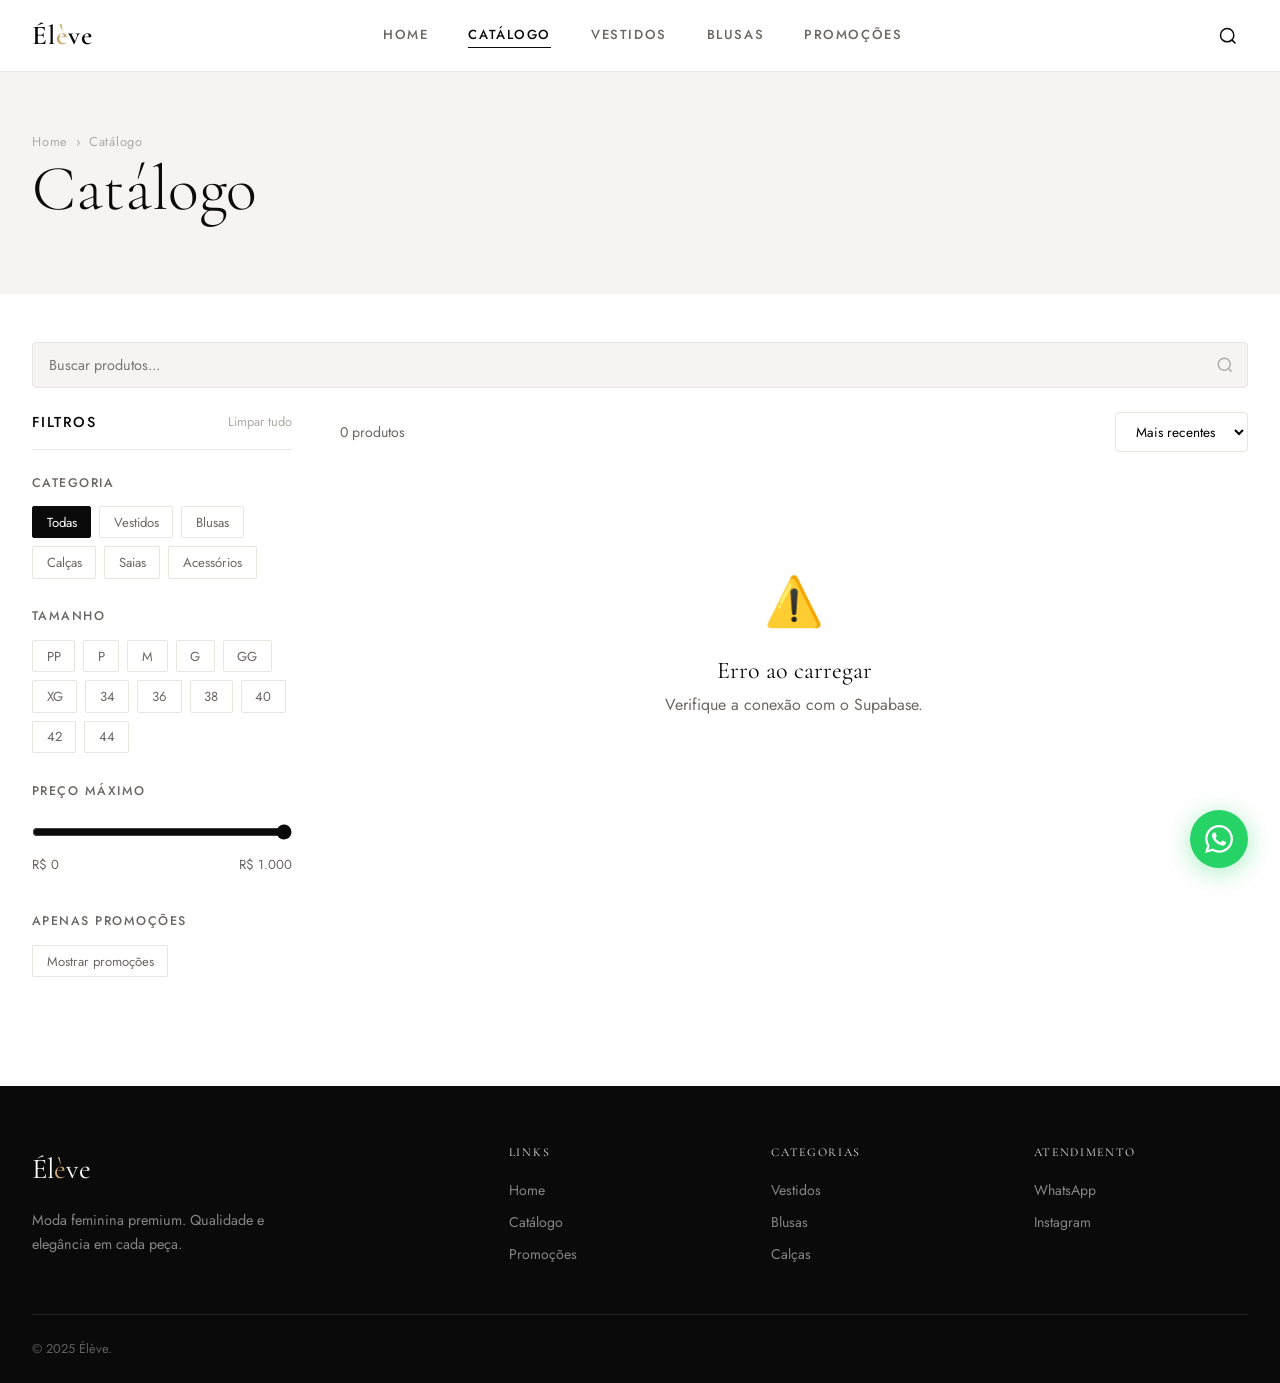
==== catalog.html @ a252c56b "colocando na web" ====
<!DOCTYPE html>
<html lang="pt-BR">
<head>
  <meta charset="UTF-8">
  <meta name="viewport" content="width=device-width, initial-scale=1.0">
  <title>Catálogo — Élève</title>
  <meta name="description" content="Navegue pelo catálogo completo da Élève. Filtros por tamanho, categoria e preço.">
  <link rel="stylesheet" href="styles.css">
  <style>
    .filter-mobile-btn {
      display: none; align-items: center; gap: .5rem;
      padding: .65rem 1.2rem; border: 1.5px solid var(--gray-200);
      border-radius: var(--radius); font-size: .82rem; font-weight: 500;
      cursor: pointer; transition: var(--transition);
    }
    .filter-mobile-btn:hover { border-color: var(--black); }
    @media(max-width:900px){ .filter-mobile-btn { display: flex; } }
  </style>
</head>
<body>

<header class="site-header">
  <div class="container nav-inner">
    <a href="index.html" class="nav-logo">Él<span>è</span>ve</a>
    <nav class="nav-links">
      <a href="index.html">Home</a>
      <a href="catalog.html" class="active">Catálogo</a>
      <a href="catalog.html?category=Vestidos">Vestidos</a>
      <a href="catalog.html?category=Blusas">Blusas</a>
      <a href="catalog.html?promo=1">Promoções</a>
    </nav>
    <div class="nav-actions">
      <div class="nav-search-wrap">
        <input class="nav-search-input" type="text" placeholder="Buscar..." aria-label="Buscar">
        <button class="nav-btn nav-search-btn" aria-label="Pesquisar">
          <svg viewBox="0 0 24 24" fill="none" stroke="currentColor" stroke-width="1.8"><circle cx="11" cy="11" r="8"/><path d="m21 21-4.35-4.35"/></svg>
        </button>
      </div>
      <button class="hamburger" aria-label="Menu"><span></span><span></span><span></span></button>
    </div>
  </div>
  <nav class="mobile-nav">
    <a href="index.html">Home</a>
    <a href="catalog.html">Catálogo</a>
    <a href="catalog.html?promo=1">Promoções</a>
  </nav>
</header>

<!-- CATALOG HERO -->
<div class="catalog-hero">
  <div class="container">
    <div class="catalog-hero-breadcrumb">
      <a href="index.html">Home</a>
      <span>›</span>
      <span id="breadcrumb-current">Catálogo</span>
    </div>
    <h1 class="catalog-hero-title" id="catalog-title">Catálogo</h1>
  </div>
</div>

<!-- MAIN -->
<section class="section" style="padding-top: 3rem;">
  <div class="container">

    <!-- Toolbar mobile -->
    <div style="display:flex; gap:1rem; margin-bottom:1.5rem; align-items:center; flex-wrap:wrap;">
      <div class="search-input-wrap" style="flex:1; min-width:200px; margin-bottom:0;">
        <input type="text" id="search-input" placeholder="Buscar produtos..." autocomplete="off">
        <svg viewBox="0 0 24 24" fill="none" stroke="currentColor" stroke-width="1.8"><circle cx="11" cy="11" r="8"/><path d="m21 21-4.35-4.35"/></svg>
      </div>
      <button class="filter-mobile-btn" id="filter-toggle-btn">
        <svg width="16" height="16" viewBox="0 0 24 24" fill="none" stroke="currentColor" stroke-width="2"><line x1="21" y1="4" x2="14" y2="4"/><line x1="10" y1="4" x2="3" y2="4"/><line x1="21" y1="12" x2="12" y2="12"/><line x1="8" y1="12" x2="3" y2="12"/><line x1="21" y1="20" x2="16" y2="20"/><line x1="12" y1="20" x2="3" y2="20"/><line x1="14" y1="2" x2="14" y2="6"/><line x1="8" y1="10" x2="8" y2="14"/><line x1="16" y1="18" x2="16" y2="22"/></svg>
        Filtros
      </button>
    </div>

    <div class="catalog-layout">

      <!-- FILTERS SIDEBAR -->
      <aside class="filters-sidebar" id="filters-sidebar">
        <div class="filters-header">
          <h3>Filtros</h3>
          <span class="filters-clear" id="clear-filters">Limpar tudo</span>
        </div>

        <!-- Category -->
        <div class="filter-group">
          <div class="filter-group-title">Categoria</div>
          <div class="filter-options" id="category-filters">
            <button class="filter-chip active" data-category="">Todas</button>
            <button class="filter-chip" data-category="Vestidos">Vestidos</button>
            <button class="filter-chip" data-category="Blusas">Blusas</button>
            <button class="filter-chip" data-category="Calças">Calças</button>
            <button class="filter-chip" data-category="Saias">Saias</button>
            <button class="filter-chip" data-category="Acessórios">Acessórios</button>
          </div>
        </div>

        <!-- Sizes -->
        <div class="filter-group">
          <div class="filter-group-title">Tamanho</div>
          <div class="filter-options" id="size-filters">
            <button class="filter-chip" data-size="PP">PP</button>
            <button class="filter-chip" data-size="P">P</button>
            <button class="filter-chip" data-size="M">M</button>
            <button class="filter-chip" data-size="G">G</button>
            <button class="filter-chip" data-size="GG">GG</button>
            <button class="filter-chip" data-size="XG">XG</button>
            <button class="filter-chip" data-size="34">34</button>
            <button class="filter-chip" data-size="36">36</button>
            <button class="filter-chip" data-size="38">38</button>
            <button class="filter-chip" data-size="40">40</button>
            <button class="filter-chip" data-size="42">42</button>
            <button class="filter-chip" data-size="44">44</button>
          </div>
        </div>

        <!-- Price -->
        <div class="filter-group">
          <div class="filter-group-title">Preço máximo</div>
          <div class="price-range">
            <input type="range" id="price-range" min="0" max="1000" value="1000" step="50">
            <div class="price-range-labels">
              <span>R$ 0</span>
              <span id="price-range-val">R$ 1.000</span>
            </div>
          </div>
        </div>

        <!-- Promo toggle -->
        <div class="filter-group">
          <div class="filter-group-title">Apenas promoções</div>
          <div class="filter-options">
            <button class="filter-chip" id="promo-filter" data-promo="0">Mostrar promoções</button>
          </div>
        </div>
      </aside>

      <!-- PRODUCTS -->
      <div>
        <div class="catalog-toolbar">
          <span class="catalog-count" id="catalog-count">Carregando...</span>
          <div class="catalog-sort">
            <select id="sort-select" aria-label="Ordenar por">
              <option value="newest">Mais recentes</option>
              <option value="price_asc">Menor preço</option>
              <option value="price_desc">Maior preço</option>
              <option value="name">A–Z</option>
            </select>
          </div>
        </div>

        <div class="products-grid" id="products-grid">
          <!-- Skeletons -->
          <div class="skeleton-card"><div class="skeleton skeleton-img"></div><div class="skeleton skeleton-text w-80"></div><div class="skeleton skeleton-text w-40"></div></div>
          <div class="skeleton-card"><div class="skeleton skeleton-img"></div><div class="skeleton skeleton-text w-80"></div><div class="skeleton skeleton-text w-40"></div></div>
          <div class="skeleton-card"><div class="skeleton skeleton-img"></div><div class="skeleton skeleton-text w-80"></div><div class="skeleton skeleton-text w-40"></div></div>
          <div class="skeleton-card"><div class="skeleton skeleton-img"></div><div class="skeleton skeleton-text w-80"></div><div class="skeleton skeleton-text w-40"></div></div>
          <div class="skeleton-card"><div class="skeleton skeleton-img"></div><div class="skeleton skeleton-text w-80"></div><div class="skeleton skeleton-text w-40"></div></div>
          <div class="skeleton-card"><div class="skeleton skeleton-img"></div><div class="skeleton skeleton-text w-80"></div><div class="skeleton skeleton-text w-40"></div></div>
          <div class="skeleton-card"><div class="skeleton skeleton-img"></div><div class="skeleton skeleton-text w-80"></div><div class="skeleton skeleton-text w-40"></div></div>
          <div class="skeleton-card"><div class="skeleton skeleton-img"></div><div class="skeleton skeleton-text w-80"></div><div class="skeleton skeleton-text w-40"></div></div>
        </div>

        <div class="pagination" id="pagination"></div>
      </div>

    </div>
  </div>
</section>

<!-- FOOTER -->
<footer class="site-footer">
  <div class="container">
    <div class="footer-grid">
      <div class="footer-brand">
        <div class="footer-logo">Él<span>è</span>ve</div>
        <p class="footer-desc">Moda feminina premium. Qualidade e elegância em cada peça.</p>
      </div>
      <div><h4 class="footer-col-title">Links</h4>
        <div class="footer-links">
          <a href="index.html">Home</a>
          <a href="catalog.html">Catálogo</a>
          <a href="catalog.html?promo=1">Promoções</a>
        </div>
      </div>
      <div><h4 class="footer-col-title">Categorias</h4>
        <div class="footer-links">
          <a href="catalog.html?category=Vestidos">Vestidos</a>
          <a href="catalog.html?category=Blusas">Blusas</a>
          <a href="catalog.html?category=Calças">Calças</a>
        </div>
      </div>
      <div><h4 class="footer-col-title">Atendimento</h4>
        <div class="footer-links">
          <a href="#" id="footer-wa">WhatsApp</a>
          <a href="#">Instagram</a>
        </div>
      </div>
    </div>
    <div class="footer-bottom">
      <span>© 2025 Élève.</span>
    </div>
  </div>
</footer>

<a class="float-whatsapp" id="float-wa" href="#" target="_blank" aria-label="WhatsApp">
  <svg viewBox="0 0 24 24" fill="currentColor"><path d="M17.472 14.382c-.297-.149-1.758-.867-2.03-.967-.273-.099-.471-.148-.67.15-.197.297-.767.966-.94 1.164-.173.199-.347.223-.644.075-.297-.15-1.255-.463-2.39-1.475-.883-.788-1.48-1.761-1.653-2.059-.173-.297-.018-.458.13-.606.134-.133.298-.347.446-.52.149-.174.198-.298.298-.497.099-.198.05-.371-.025-.52-.075-.149-.669-1.612-.916-2.207-.242-.579-.487-.5-.669-.51-.173-.008-.371-.01-.57-.01-.198 0-.52.074-.792.372-.272.297-1.04 1.016-1.04 2.479 0 1.462 1.065 2.875 1.213 3.074.149.198 2.096 3.2 5.077 4.487.709.306 1.262.489 1.694.625.712.227 1.36.195 1.871.118.571-.085 1.758-.719 2.006-1.413.248-.694.248-1.289.173-1.413-.074-.124-.272-.198-.57-.347m-5.421 7.403h-.004a9.87 9.87 0 0 1-5.031-1.378l-.361-.214-3.741.982.998-3.648-.235-.374a9.86 9.86 0 0 1-1.51-5.26c.001-5.45 4.436-9.884 9.888-9.884 2.64 0 5.122 1.03 6.988 2.898a9.825 9.825 0 0 1 2.893 6.994c-.003 5.45-4.437 9.884-9.885 9.884m8.413-18.297A11.815 11.815 0 0 0 12.05 0C5.495 0 .16 5.335.157 11.892c0 2.096.547 4.142 1.588 5.945L.057 24l6.305-1.654a11.882 11.882 0 0 0 5.683 1.448h.005c6.554 0 11.89-5.335 11.893-11.893a11.821 11.821 0 0 0-3.48-8.413z"/></svg>
</a>

<script src="config.js"></script>
<script src="catalog.js"></script>
</body>
</html>
---- styles.css ----
/* =============================================
   LOJA DE ROUPAS — STYLES.CSS
   Design: Editorial Luxury Fashion
   ============================================= */

@import url('https://fonts.googleapis.com/css2?family=Cormorant+Garamond:ital,wght@0,300;0,400;0,500;0,600;1,300;1,400&family=Jost:wght@300;400;500;600&display=swap');

/* ─── RESET & BASE ─── */
*, *::before, *::after {
  margin: 0; padding: 0;
  box-sizing: border-box;
}

:root {
  --black:     #0A0A0A;
  --white:     #FFFFFF;
  --gray-100:  #F5F4F2;
  --gray-200:  #E8E6E1;
  --gray-400:  #AEAAA3;
  --gray-600:  #6B6762;
  --accent:    #C9A96E;
  --danger:    #C0392B;
  --success:   #27AE60;

  --font-display: 'Cormorant Garamond', Georgia, serif;
  --font-body:    'Jost', sans-serif;

  --radius:    4px;
  --shadow-sm: 0 2px 12px rgba(0,0,0,.06);
  --shadow-md: 0 8px 32px rgba(0,0,0,.10);
  --shadow-lg: 0 20px 60px rgba(0,0,0,.14);

  --nav-h:     72px;
  --transition: .28s cubic-bezier(.4,0,.2,1);
}

html { scroll-behavior: smooth; font-size: 16px; }

body {
  font-family: var(--font-body);
  background: var(--white);
  color: var(--black);
  line-height: 1.6;
  overflow-x: hidden;
  -webkit-font-smoothing: antialiased;
}

a { text-decoration: none; color: inherit; }
img { display: block; max-width: 100%; }
button { cursor: pointer; border: none; background: none; font-family: var(--font-body); }
input, select, textarea { font-family: var(--font-body); }
ul { list-style: none; }

/* ─── SCROLLBAR ─── */
::-webkit-scrollbar { width: 6px; }
::-webkit-scrollbar-track { background: var(--gray-100); }
::-webkit-scrollbar-thumb { background: var(--gray-400); border-radius: 3px; }

/* ─── TYPOGRAPHY ─── */
h1, h2, h3, h4 { font-family: var(--font-display); font-weight: 400; line-height: 1.15; }
.display { font-family: var(--font-display); font-size: clamp(3rem, 7vw, 6.5rem); font-weight: 300; letter-spacing: -.01em; }
.label { font-size: .72rem; letter-spacing: .16em; text-transform: uppercase; font-weight: 500; }
.section-title { font-family: var(--font-display); font-size: clamp(1.8rem, 3.5vw, 2.8rem); font-weight: 300; }

/* ─── LAYOUT ─── */
.container { max-width: 1360px; margin: 0 auto; padding: 0 2rem; }
.section { padding: 80px 0; }

/* ─── HEADER / NAV ─── */
.site-header {
  position: fixed; top: 0; left: 0; right: 0; z-index: 900;
  height: var(--nav-h);
  background: rgba(255,255,255,.94);
  backdrop-filter: blur(12px);
  border-bottom: 1px solid var(--gray-200);
  transition: var(--transition);
}
.site-header.scrolled { box-shadow: var(--shadow-sm); }

.nav-inner {
  height: var(--nav-h);
  display: flex; align-items: center; justify-content: space-between;
  gap: 2rem;
}

.nav-logo {
  font-family: var(--font-display);
  font-size: 1.7rem; font-weight: 600;
  letter-spacing: .04em;
  white-space: nowrap;
}
.nav-logo span { color: var(--accent); }

.nav-links { display: flex; gap: 2.5rem; }
.nav-links a {
  font-size: .82rem; letter-spacing: .12em; text-transform: uppercase; font-weight: 500;
  color: var(--gray-600); transition: color var(--transition);
  position: relative; padding-bottom: 3px;
}
.nav-links a::after {
  content: ''; position: absolute; bottom: 0; left: 0; right: 100%;
  height: 1px; background: var(--black); transition: right var(--transition);
}
.nav-links a:hover, .nav-links a.active { color: var(--black); }
.nav-links a:hover::after, .nav-links a.active::after { right: 0; }

.nav-actions { display: flex; align-items: center; gap: 1rem; }

.nav-search-wrap {
  position: relative; display: flex; align-items: center;
}
.nav-search-input {
  width: 0; opacity: 0; border: none; border-bottom: 1px solid transparent;
  background: none; padding: 4px 8px; font-size: .9rem;
  transition: width .35s ease, opacity .3s ease, border-color .3s ease;
  outline: none;
}
.nav-search-wrap.open .nav-search-input {
  width: 180px; opacity: 1; border-color: var(--gray-400);
}
.nav-btn {
  width: 40px; height: 40px; border-radius: 50%;
  display: flex; align-items: center; justify-content: center;
  transition: background var(--transition);
  color: var(--black);
}
.nav-btn:hover { background: var(--gray-100); }
.nav-btn svg { width: 20px; height: 20px; }

.hamburger { display: none; flex-direction: column; gap: 5px; padding: 8px; }
.hamburger span {
  width: 24px; height: 1.5px; background: var(--black);
  transition: var(--transition); display: block;
}

/* Mobile Nav */
.mobile-nav {
  display: none; position: fixed; top: var(--nav-h); left: 0; right: 0;
  background: var(--white); border-bottom: 1px solid var(--gray-200);
  padding: 1.5rem 2rem; z-index: 899; flex-direction: column; gap: 1rem;
  box-shadow: var(--shadow-md);
}
.mobile-nav.open { display: flex; }
.mobile-nav a { font-size: 1rem; font-weight: 400; padding: .5rem 0; border-bottom: 1px solid var(--gray-100); }

/* ─── HERO ─── */
.hero {
  margin-top: var(--nav-h);
  min-height: calc(100vh - var(--nav-h));
  display: grid; grid-template-columns: 1fr 1fr;
  overflow: hidden;
}
.hero-content {
  display: flex; flex-direction: column; justify-content: center;
  padding: 5rem 5rem 5rem 2rem;
  background: var(--gray-100);
}
.hero-eyebrow { color: var(--accent); margin-bottom: 1.2rem; }
.hero-title {
  font-family: var(--font-display);
  font-size: clamp(2.8rem, 5vw, 5.5rem); font-weight: 300;
  line-height: 1.08; margin-bottom: 1.5rem;
  letter-spacing: -.015em;
}
.hero-title em { font-style: italic; color: var(--gray-600); }
.hero-desc { color: var(--gray-600); font-size: 1.05rem; max-width: 400px; margin-bottom: 2.5rem; }
.hero-actions { display: flex; gap: 1rem; flex-wrap: wrap; }

.hero-image-wrap {
  position: relative; overflow: hidden;
}
.hero-image-wrap img {
  width: 100%; height: 100%; object-fit: cover;
  transition: transform 8s ease;
}
.hero-image-wrap:hover img { transform: scale(1.04); }
.hero-image-badge {
  position: absolute; bottom: 2rem; left: 2rem;
  background: var(--white); padding: .8rem 1.4rem;
  box-shadow: var(--shadow-md);
}
.hero-image-badge strong { display: block; font-family: var(--font-display); font-size: 1.5rem; }

/* ─── BUTTONS ─── */
.btn {
  display: inline-flex; align-items: center; gap: .6rem;
  padding: .9rem 2rem; font-size: .82rem; letter-spacing: .1em;
  text-transform: uppercase; font-weight: 500;
  border-radius: var(--radius); transition: var(--transition);
  white-space: nowrap;
}
.btn-primary {
  background: var(--black); color: var(--white);
}
.btn-primary:hover {
  background: #222; transform: translateY(-1px); box-shadow: var(--shadow-md);
}
.btn-outline {
  border: 1.5px solid var(--black); color: var(--black);
}
.btn-outline:hover {
  background: var(--black); color: var(--white); transform: translateY(-1px);
}
.btn-accent {
  background: var(--accent); color: var(--white);
}
.btn-accent:hover {
  background: #b8935a; transform: translateY(-1px); box-shadow: var(--shadow-md);
}
.btn-whatsapp {
  background: #25D366; color: var(--white);
  font-size: 1rem; padding: 1.1rem 2.5rem;
  border-radius: 50px; box-shadow: 0 4px 20px rgba(37,211,102,.35);
}
.btn-whatsapp:hover {
  background: #20b957; transform: translateY(-2px);
  box-shadow: 0 8px 28px rgba(37,211,102,.5);
}
.btn-whatsapp svg { width: 22px; height: 22px; }
.btn-sm { padding: .55rem 1.2rem; font-size: .78rem; }
.btn-full { width: 100%; justify-content: center; }

/* ─── FLOATING WHATSAPP ─── */
.float-whatsapp {
  position: fixed; bottom: 2rem; right: 2rem; z-index: 800;
  width: 58px; height: 58px; border-radius: 50%;
  background: #25D366; color: var(--white);
  display: flex; align-items: center; justify-content: center;
  box-shadow: 0 4px 24px rgba(37,211,102,.4);
  transition: var(--transition);
  animation: pulse-green 2.5s infinite;
}
.float-whatsapp:hover { transform: scale(1.12); }
.float-whatsapp svg { width: 28px; height: 28px; }

@keyframes pulse-green {
  0%, 100% { box-shadow: 0 4px 24px rgba(37,211,102,.4); }
  50%       { box-shadow: 0 4px 36px rgba(37,211,102,.7); }
}

/* ─── BANNER STRIP ─── */
.strip {
  background: var(--black); color: var(--white);
  padding: .7rem 0; text-align: center;
  font-size: .78rem; letter-spacing: .14em; text-transform: uppercase;
}
.strip-inner { display: flex; justify-content: center; gap: 3rem; flex-wrap: wrap; }
.strip-item { display: flex; align-items: center; gap: .5rem; }

/* ─── PRODUCT CARD ─── */
.product-card {
  position: relative; cursor: pointer;
}
.product-card-image {
  aspect-ratio: 3/4; overflow: hidden;
  background: var(--gray-100);
  margin-bottom: 1rem;
  position: relative;
}
.product-card-image img {
  width: 100%; height: 100%; object-fit: cover;
  transition: transform .55s cubic-bezier(.4,0,.2,1);
}
.product-card:hover .product-card-image img { transform: scale(1.06); }

.product-card-badge {
  position: absolute; top: .75rem; left: .75rem;
  padding: .3rem .75rem;
  font-size: .7rem; letter-spacing: .1em; text-transform: uppercase; font-weight: 600;
  border-radius: 2px;
}
.badge-promo { background: var(--black); color: var(--white); }
.badge-novo  { background: var(--accent); color: var(--white); }
.badge-esgotado { background: var(--gray-400); color: var(--white); }

.product-card-action {
  position: absolute; bottom: 0; left: 0; right: 0;
  background: rgba(10,10,10,.88); color: var(--white);
  padding: .85rem; text-align: center;
  font-size: .78rem; letter-spacing: .12em; text-transform: uppercase;
  transform: translateY(100%); transition: transform .32s ease;
}
.product-card:hover .product-card-action { transform: translateY(0); }

.product-card-info { padding: 0 .25rem; }
.product-card-name {
  font-family: var(--font-display); font-size: 1.1rem;
  font-weight: 400; margin-bottom: .3rem;
  white-space: nowrap; overflow: hidden; text-overflow: ellipsis;
}
.product-card-price { display: flex; align-items: center; gap: .6rem; }
.price-old { color: var(--gray-400); text-decoration: line-through; font-size: .88rem; }
.price-new { font-weight: 600; font-size: 1rem; }
.price-promo { color: var(--danger); }

/* ─── GRID ─── */
.products-grid {
  display: grid;
  grid-template-columns: repeat(4, 1fr);
  gap: 2rem;
}

/* ─── SECTIONS ─── */
.section-header {
  display: flex; align-items: flex-end; justify-content: space-between;
  margin-bottom: 3rem;
}
.section-header-left { }
.section-label { color: var(--accent); margin-bottom: .5rem; }

/* ─── CATEGORY CARDS ─── */
.categories-grid {
  display: grid; grid-template-columns: repeat(3, 1fr); gap: 1.5rem;
}
.category-card {
  position: relative; aspect-ratio: 4/5; overflow: hidden; cursor: pointer;
}
.category-card img {
  width: 100%; height: 100%; object-fit: cover;
  transition: transform .6s cubic-bezier(.4,0,.2,1);
}
.category-card:hover img { transform: scale(1.08); }
.category-card-overlay {
  position: absolute; inset: 0;
  background: linear-gradient(to top, rgba(0,0,0,.65) 0%, transparent 50%);
  display: flex; flex-direction: column; justify-content: flex-end;
  padding: 2rem;
}
.category-card-name {
  font-family: var(--font-display);
  font-size: 1.8rem; color: var(--white); font-weight: 400;
  margin-bottom: .5rem;
}
.category-card-link {
  font-size: .75rem; letter-spacing: .14em; text-transform: uppercase;
  color: rgba(255,255,255,.75); display: inline-flex; align-items: center; gap: .4rem;
  transition: color var(--transition);
}
.category-card:hover .category-card-link { color: var(--white); }

/* ─── PROMO BANNER ─── */
.promo-banner {
  background: var(--gray-100); padding: 80px 0;
  display: grid; grid-template-columns: 1fr 1fr; gap: 0;
  overflow: hidden;
}
.promo-banner-content {
  display: flex; flex-direction: column; justify-content: center;
  padding: 3rem 4rem;
}
.promo-banner-tag {
  font-size: 5rem; color: var(--accent);
  font-family: var(--font-display); font-weight: 300; line-height: 1;
  margin-bottom: 1rem;
}
.promo-banner-title {
  font-size: clamp(2rem, 3.5vw, 3rem); font-weight: 300;
  margin-bottom: 1rem;
}
.promo-banner-desc { color: var(--gray-600); margin-bottom: 2rem; }
.promo-banner-image { overflow: hidden; }
.promo-banner-image img { width: 100%; height: 100%; object-fit: cover; }

/* ─── STATS ─── */
.stats-bar {
  background: var(--black); color: var(--white); padding: 60px 0;
}
.stats-grid {
  display: grid; grid-template-columns: repeat(4, 1fr);
  text-align: center; gap: 2rem;
}
.stat-number {
  font-family: var(--font-display);
  font-size: 3.2rem; font-weight: 300; line-height: 1;
  margin-bottom: .4rem;
}
.stat-label { font-size: .8rem; letter-spacing: .14em; text-transform: uppercase; color: var(--gray-400); }

/* ─── CATALOG PAGE ─── */
.catalog-hero {
  background: var(--gray-100); padding: 60px 0;
  margin-top: var(--nav-h);
}
.catalog-hero-title {
  font-family: var(--font-display); font-size: clamp(2.5rem, 5vw, 4.5rem);
  font-weight: 300; margin-bottom: .5rem;
}
.catalog-hero-breadcrumb {
  font-size: .8rem; color: var(--gray-400); letter-spacing: .06em;
  display: flex; align-items: center; gap: .5rem;
}
.catalog-hero-breadcrumb a:hover { color: var(--black); }

.catalog-layout { display: grid; grid-template-columns: 260px 1fr; gap: 3rem; align-items: start; }

/* FILTERS SIDEBAR */
.filters-sidebar {
  position: sticky; top: calc(var(--nav-h) + 1.5rem);
  background: var(--white);
}
.filters-header {
  display: flex; align-items: center; justify-content: space-between;
  padding-bottom: 1rem; border-bottom: 1px solid var(--gray-200);
  margin-bottom: 1.5rem;
}
.filters-header h3 { font-family: var(--font-body); font-size: .9rem; letter-spacing: .1em; text-transform: uppercase; font-weight: 500; }
.filters-clear { font-size: .8rem; color: var(--gray-400); cursor: pointer; transition: color var(--transition); }
.filters-clear:hover { color: var(--danger); }

.filter-group { margin-bottom: 1.8rem; }
.filter-group-title {
  font-size: .78rem; letter-spacing: .12em; text-transform: uppercase;
  font-weight: 500; color: var(--gray-600); margin-bottom: .8rem;
}
.filter-options { display: flex; flex-wrap: wrap; gap: .5rem; }
.filter-chip {
  padding: .35rem .85rem; border: 1px solid var(--gray-200);
  border-radius: 2px; font-size: .82rem; cursor: pointer;
  transition: var(--transition); background: var(--white); color: var(--gray-600);
}
.filter-chip:hover, .filter-chip.active {
  border-color: var(--black); background: var(--black); color: var(--white);
}

.price-range { padding: .5rem 0; }
.price-range input[type=range] {
  width: 100%; accent-color: var(--black);
}
.price-range-labels { display: flex; justify-content: space-between; font-size: .82rem; color: var(--gray-600); margin-top: .4rem; }

.search-input-wrap {
  position: relative; margin-bottom: 1.8rem;
}
.search-input-wrap input {
  width: 100%; padding: .75rem 2.8rem .75rem 1rem;
  border: 1px solid var(--gray-200); border-radius: var(--radius);
  font-size: .9rem; outline: none; background: var(--gray-100);
  transition: border-color var(--transition);
}
.search-input-wrap input:focus { border-color: var(--black); background: var(--white); }
.search-input-wrap svg {
  position: absolute; right: .9rem; top: 50%; transform: translateY(-50%);
  width: 18px; height: 18px; color: var(--gray-400); pointer-events: none;
}

/* CATALOG TOOLBAR */
.catalog-toolbar {
  display: flex; align-items: center; justify-content: space-between;
  margin-bottom: 2rem; flex-wrap: wrap; gap: 1rem;
}
.catalog-count { font-size: .88rem; color: var(--gray-600); }
.catalog-sort select {
  padding: .5rem 1rem; border: 1px solid var(--gray-200);
  background: var(--white); font-size: .85rem; outline: none;
  cursor: pointer; border-radius: var(--radius);
}

/* ─── PRODUCT PAGE ─── */
.product-page {
  margin-top: var(--nav-h);
  padding: 3rem 0 5rem;
}
.product-layout {
  display: grid; grid-template-columns: 1.1fr 1fr; gap: 5rem; align-items: start;
}

/* GALLERY */
.product-gallery { position: sticky; top: calc(var(--nav-h) + 2rem); }
.gallery-main {
  aspect-ratio: 3/4; overflow: hidden; background: var(--gray-100);
  margin-bottom: 1rem; cursor: zoom-in;
  position: relative;
}
.gallery-main img {
  width: 100%; height: 100%; object-fit: cover;
  transition: transform var(--transition);
}
.gallery-main:hover img { transform: scale(1.04); }
.gallery-thumbs { display: flex; gap: .75rem; }
.gallery-thumb {
  aspect-ratio: 3/4; width: 80px; flex-shrink: 0;
  overflow: hidden; background: var(--gray-100); cursor: pointer;
  border: 2px solid transparent; transition: var(--transition);
}
.gallery-thumb:hover, .gallery-thumb.active { border-color: var(--black); }
.gallery-thumb img { width: 100%; height: 100%; object-fit: cover; }

/* PRODUCT INFO */
.product-info { }
.product-breadcrumb { font-size: .8rem; color: var(--gray-400); margin-bottom: 1.5rem; display: flex; gap: .5rem; align-items: center; }
.product-breadcrumb a:hover { color: var(--black); }
.product-category-tag { color: var(--accent); margin-bottom: .5rem; }
.product-name {
  font-family: var(--font-display);
  font-size: clamp(1.8rem, 3vw, 2.8rem); font-weight: 400;
  margin-bottom: 1rem;
}
.product-pricing { display: flex; align-items: center; gap: 1rem; margin-bottom: 1.5rem; }
.product-price-current { font-size: 1.8rem; font-weight: 600; }
.product-price-promo { color: var(--danger); font-size: 1.8rem; font-weight: 600; }
.product-price-old { font-size: 1.1rem; color: var(--gray-400); text-decoration: line-through; }
.product-discount-badge {
  background: var(--danger); color: var(--white);
  padding: .25rem .6rem; font-size: .8rem; font-weight: 600; border-radius: 2px;
}

.product-stock { display: flex; align-items: center; gap: .5rem; margin-bottom: 1.5rem; }
.stock-dot { width: 8px; height: 8px; border-radius: 50%; }
.stock-dot.green  { background: var(--success); }
.stock-dot.yellow { background: #F39C12; }
.stock-dot.red    { background: var(--danger); }
.stock-text { font-size: .85rem; color: var(--gray-600); }

.product-divider { height: 1px; background: var(--gray-200); margin: 1.5rem 0; }

.size-label { font-size: .8rem; letter-spacing: .12em; text-transform: uppercase; font-weight: 500; margin-bottom: .8rem; display: flex; justify-content: space-between; }
.size-guide { color: var(--accent); cursor: pointer; }
.sizes-grid { display: flex; flex-wrap: wrap; gap: .6rem; margin-bottom: 1.5rem; }
.size-btn {
  min-width: 52px; height: 44px; padding: 0 .8rem;
  border: 1.5px solid var(--gray-200); border-radius: 3px;
  font-size: .88rem; font-weight: 500; cursor: pointer;
  transition: var(--transition); background: var(--white);
  display: flex; align-items: center; justify-content: center;
}
.size-btn:hover:not(:disabled) { border-color: var(--black); }
.size-btn.selected { background: var(--black); color: var(--white); border-color: var(--black); }
.size-btn:disabled { color: var(--gray-400); border-color: var(--gray-200); cursor: not-allowed; text-decoration: line-through; }

.quantity-selector {
  display: flex; align-items: center; gap: 1rem; margin-bottom: 1.5rem;
}
.qty-label { font-size: .8rem; letter-spacing: .12em; text-transform: uppercase; font-weight: 500; }
.qty-controls { display: flex; align-items: center; gap: 0; border: 1px solid var(--gray-200); border-radius: 3px; overflow: hidden; }
.qty-btn {
  width: 40px; height: 40px; font-size: 1.2rem;
  display: flex; align-items: center; justify-content: center;
  transition: background var(--transition);
}
.qty-btn:hover { background: var(--gray-100); }
.qty-value { width: 50px; text-align: center; font-weight: 500; border-left: 1px solid var(--gray-200); border-right: 1px solid var(--gray-200); height: 40px; display: flex; align-items: center; justify-content: center; }

.product-cta { display: flex; flex-direction: column; gap: .75rem; margin-bottom: 2rem; }

.product-description { margin-top: 2rem; }
.product-description h4 {
  font-size: .8rem; letter-spacing: .12em; text-transform: uppercase; font-weight: 500;
  margin-bottom: .8rem; padding-bottom: .6rem; border-bottom: 1px solid var(--gray-200);
}
.product-description p { color: var(--gray-600); font-size: .95rem; line-height: 1.75; }

/* ─── ADMIN PANEL ─── */
.admin-body { background: #F0EEE9; min-height: 100vh; }

.admin-sidebar {
  position: fixed; left: 0; top: 0; bottom: 0; width: 240px;
  background: var(--black); color: var(--white); z-index: 100;
  display: flex; flex-direction: column; padding: 0;
}
.admin-brand {
  padding: 1.5rem 1.5rem;
  font-family: var(--font-display); font-size: 1.4rem;
  border-bottom: 1px solid rgba(255,255,255,.1);
}
.admin-brand span { color: var(--accent); }
.admin-nav { flex: 1; padding: 1rem 0; overflow-y: auto; }
.admin-nav-item {
  display: flex; align-items: center; gap: .85rem;
  padding: .85rem 1.5rem; font-size: .88rem; color: rgba(255,255,255,.65);
  cursor: pointer; transition: var(--transition); border-left: 3px solid transparent;
}
.admin-nav-item:hover, .admin-nav-item.active {
  background: rgba(255,255,255,.07); color: var(--white); border-left-color: var(--accent);
}
.admin-nav-item svg { width: 18px; height: 18px; flex-shrink: 0; }
.admin-nav-label { }
.admin-signout {
  padding: 1.5rem; border-top: 1px solid rgba(255,255,255,.1);
  font-size: .82rem; color: rgba(255,255,255,.4); cursor: pointer;
  transition: color var(--transition); display: flex; align-items: center; gap: .6rem;
}
.admin-signout:hover { color: var(--white); }

.admin-main {
  margin-left: 240px; padding: 2rem 2.5rem; min-height: 100vh;
}
.admin-topbar {
  display: flex; align-items: center; justify-content: space-between;
  margin-bottom: 2.5rem;
}
.admin-topbar h1 {
  font-family: var(--font-body); font-size: 1.5rem; font-weight: 500;
}
.admin-user { display: flex; align-items: center; gap: .75rem; font-size: .9rem; }

.admin-cards { display: grid; grid-template-columns: repeat(4, 1fr); gap: 1.5rem; margin-bottom: 2.5rem; }
.admin-card {
  background: var(--white); padding: 1.5rem;
  border-radius: 8px; box-shadow: var(--shadow-sm);
}
.admin-card-label { font-size: .75rem; letter-spacing: .1em; text-transform: uppercase; color: var(--gray-400); margin-bottom: .5rem; }
.admin-card-value { font-size: 2.2rem; font-family: var(--font-display); font-weight: 300; }
.admin-card-sub { font-size: .8rem; color: var(--gray-400); margin-top: .3rem; }

.admin-panel {
  background: var(--white); border-radius: 8px; box-shadow: var(--shadow-sm);
  overflow: hidden;
}
.admin-panel-header {
  padding: 1.5rem 2rem; border-bottom: 1px solid var(--gray-200);
  display: flex; align-items: center; justify-content: space-between;
}
.admin-panel-header h2 { font-family: var(--font-body); font-size: 1.1rem; font-weight: 500; }
.admin-panel-body { padding: 2rem; }

/* ADMIN TABLE */
.admin-table { width: 100%; border-collapse: collapse; }
.admin-table th {
  text-align: left; padding: .75rem 1rem;
  font-size: .75rem; letter-spacing: .1em; text-transform: uppercase; font-weight: 500;
  color: var(--gray-600); border-bottom: 1px solid var(--gray-200); background: var(--gray-100);
}
.admin-table td {
  padding: 1rem; border-bottom: 1px solid var(--gray-100);
  font-size: .9rem; vertical-align: middle;
}
.admin-table tr:hover td { background: var(--gray-100); }
.admin-table-img { width: 50px; height: 65px; object-fit: cover; border-radius: 3px; background: var(--gray-100); }

.admin-actions { display: flex; gap: .5rem; }
.admin-btn-edit {
  padding: .35rem .8rem; background: var(--gray-100);
  font-size: .78rem; font-weight: 500; border-radius: 3px;
  transition: var(--transition);
}
.admin-btn-edit:hover { background: var(--black); color: var(--white); }
.admin-btn-del {
  padding: .35rem .8rem; background: #FEE2E2; color: var(--danger);
  font-size: .78rem; font-weight: 500; border-radius: 3px;
  transition: var(--transition);
}
.admin-btn-del:hover { background: var(--danger); color: var(--white); }

/* ADMIN FORM */
.form-grid { display: grid; grid-template-columns: 1fr 1fr; gap: 1.5rem; }
.form-grid-full { grid-column: 1 / -1; }
.form-group { display: flex; flex-direction: column; gap: .4rem; }
.form-label { font-size: .78rem; letter-spacing: .1em; text-transform: uppercase; font-weight: 500; color: var(--gray-600); }
.form-input {
  padding: .75rem 1rem; border: 1.5px solid var(--gray-200);
  border-radius: var(--radius); font-size: .92rem;
  outline: none; transition: border-color var(--transition);
  background: var(--white);
}
.form-input:focus { border-color: var(--black); }
.form-input.error { border-color: var(--danger); }
.form-error { font-size: .78rem; color: var(--danger); }
.form-textarea { resize: vertical; min-height: 100px; }
.form-select { appearance: none; cursor: pointer; }
.form-hint { font-size: .78rem; color: var(--gray-400); margin-top: .2rem; }

.sizes-checkboxes { display: flex; flex-wrap: wrap; gap: .5rem; }
.size-checkbox-label {
  display: flex; align-items: center; gap: .4rem;
  padding: .4rem .9rem; border: 1.5px solid var(--gray-200);
  border-radius: 3px; cursor: pointer; font-size: .88rem;
  transition: var(--transition);
}
.size-checkbox-label input { display: none; }
.size-checkbox-label.checked { border-color: var(--black); background: var(--black); color: var(--white); }

/* LOGIN */
.login-page {
  min-height: 100vh; display: flex; align-items: center; justify-content: center;
  background: var(--gray-100);
}
.login-card {
  background: var(--white); padding: 3rem; border-radius: 8px;
  box-shadow: var(--shadow-lg); width: 100%; max-width: 420px;
}
.login-logo {
  font-family: var(--font-display); font-size: 2rem; text-align: center;
  margin-bottom: 2rem; letter-spacing: .04em;
}
.login-logo span { color: var(--accent); }
.login-form { display: flex; flex-direction: column; gap: 1.2rem; }
.login-subtitle { text-align: center; color: var(--gray-600); font-size: .9rem; margin-bottom: .5rem; }

/* ─── MODAL ─── */
.modal-overlay {
  position: fixed; inset: 0; background: rgba(0,0,0,.5);
  z-index: 1000; display: flex; align-items: center; justify-content: center;
  padding: 2rem; opacity: 0; pointer-events: none; transition: opacity .25s;
}
.modal-overlay.open { opacity: 1; pointer-events: all; }
.modal {
  background: var(--white); border-radius: 8px; box-shadow: var(--shadow-lg);
  width: 100%; max-width: 700px; max-height: 90vh; overflow-y: auto;
  transform: translateY(20px); transition: transform .3s ease;
}
.modal-overlay.open .modal { transform: translateY(0); }
.modal-header {
  padding: 1.5rem 2rem; border-bottom: 1px solid var(--gray-200);
  display: flex; align-items: center; justify-content: space-between; position: sticky; top: 0; background: var(--white); z-index: 1;
}
.modal-header h3 { font-family: var(--font-body); font-size: 1.1rem; font-weight: 500; }
.modal-close {
  width: 32px; height: 32px; border-radius: 50%;
  display: flex; align-items: center; justify-content: center;
  font-size: 1.3rem; color: var(--gray-600);
  transition: background var(--transition);
}
.modal-close:hover { background: var(--gray-100); }
.modal-body { padding: 2rem; }
.modal-footer { padding: 1.5rem 2rem; border-top: 1px solid var(--gray-200); display: flex; gap: 1rem; justify-content: flex-end; }

/* ─── TOAST ─── */
.toast-container { position: fixed; bottom: 2rem; left: 50%; transform: translateX(-50%); z-index: 2000; display: flex; flex-direction: column; gap: .5rem; align-items: center; }
.toast {
  background: var(--black); color: var(--white);
  padding: .85rem 1.5rem; border-radius: 4px;
  font-size: .88rem; box-shadow: var(--shadow-lg);
  animation: toastIn .3s ease forwards;
  display: flex; align-items: center; gap: .6rem; min-width: 280px; justify-content: center;
}
.toast.success { background: #1a6b3c; }
.toast.error   { background: #7b2020; }
@keyframes toastIn { from { opacity:0; transform: translateY(12px); } to { opacity:1; transform: translateY(0); } }

/* ─── EMPTY STATE ─── */
.empty-state {
  text-align: center; padding: 5rem 2rem;
  grid-column: 1 / -1;
}
.empty-state-icon { font-size: 3rem; margin-bottom: 1rem; color: var(--gray-400); }
.empty-state h3 { font-family: var(--font-display); font-size: 1.5rem; margin-bottom: .5rem; }
.empty-state p { color: var(--gray-600); }

/* ─── SKELETON LOADER ─── */
.skeleton { background: linear-gradient(90deg, var(--gray-100) 25%, var(--gray-200) 50%, var(--gray-100) 75%); background-size: 200% 100%; animation: shimmer 1.4s infinite; border-radius: var(--radius); }
@keyframes shimmer { 0% { background-position: 200% 0; } 100% { background-position: -200% 0; } }
.skeleton-card { }
.skeleton-img  { aspect-ratio: 3/4; border-radius: var(--radius); margin-bottom: .75rem; }
.skeleton-text { height: 14px; margin-bottom: .5rem; border-radius: 4px; }
.skeleton-text.w-80 { width: 80%; }
.skeleton-text.w-40 { width: 40%; }

/* ─── FOOTER ─── */
.site-footer {
  background: var(--black); color: var(--white); padding: 60px 0 0;
}
.footer-grid {
  display: grid; grid-template-columns: 2fr 1fr 1fr 1fr; gap: 3rem;
  padding-bottom: 3rem; border-bottom: 1px solid rgba(255,255,255,.1);
}
.footer-brand { }
.footer-logo { font-family: var(--font-display); font-size: 1.8rem; margin-bottom: 1rem; }
.footer-logo span { color: var(--accent); }
.footer-desc { color: rgba(255,255,255,.5); font-size: .9rem; line-height: 1.7; max-width: 280px; }
.footer-col-title { font-size: .75rem; letter-spacing: .14em; text-transform: uppercase; margin-bottom: 1.2rem; color: rgba(255,255,255,.9); }
.footer-links { display: flex; flex-direction: column; gap: .6rem; }
.footer-links a { font-size: .88rem; color: rgba(255,255,255,.5); transition: color var(--transition); }
.footer-links a:hover { color: var(--white); }
.footer-bottom {
  display: flex; align-items: center; justify-content: space-between;
  padding: 1.5rem 0; font-size: .8rem; color: rgba(255,255,255,.35);
  flex-wrap: wrap; gap: 1rem;
}

/* ─── PAGINATION ─── */
.pagination {
  display: flex; align-items: center; justify-content: center;
  gap: .5rem; padding: 3rem 0;
}
.page-btn {
  width: 40px; height: 40px; border: 1px solid var(--gray-200);
  border-radius: var(--radius); font-size: .9rem; cursor: pointer;
  display: flex; align-items: center; justify-content: center;
  transition: var(--transition);
}
.page-btn:hover, .page-btn.active { background: var(--black); color: var(--white); border-color: var(--black); }

/* ─── RESPONSIVE ─── */
@media (max-width: 1100px) {
  .products-grid { grid-template-columns: repeat(3, 1fr); }
  .admin-cards { grid-template-columns: repeat(2, 1fr); }
}

@media (max-width: 900px) {
  .hero { grid-template-columns: 1fr; min-height: auto; }
  .hero-content { padding: 3rem 2rem; order: 2; }
  .hero-image-wrap { height: 55vw; order: 1; }
  .promo-banner { grid-template-columns: 1fr; }
  .promo-banner-image { height: 300px; }
  .footer-grid { grid-template-columns: 1fr 1fr; }
  .catalog-layout { grid-template-columns: 1fr; }
  .filters-sidebar { position: static; display: none; }
  .filters-sidebar.mobile-open { display: block; }
  .product-layout { grid-template-columns: 1fr; }
  .product-gallery { position: static; }
  .stats-grid { grid-template-columns: repeat(2, 1fr); }
  .categories-grid { grid-template-columns: 1fr 1fr; }
}

@media (max-width: 768px) {
  .nav-links { display: none; }
  .hamburger { display: flex; }
  .products-grid { grid-template-columns: repeat(2, 1fr); gap: 1rem; }
  .admin-sidebar { display: none; }
  .admin-main { margin-left: 0; }
  .form-grid { grid-template-columns: 1fr; }
  .categories-grid { grid-template-columns: 1fr; }
}

@media (max-width: 480px) {
  .container { padding: 0 1rem; }
  .section { padding: 50px 0; }
  .hero-title { font-size: 2.5rem; }
  .products-grid { grid-template-columns: repeat(2, 1fr); gap: .75rem; }
  .footer-grid { grid-template-columns: 1fr; }
  .stats-grid { grid-template-columns: repeat(2, 1fr); }
  .admin-cards { grid-template-columns: 1fr 1fr; }
}
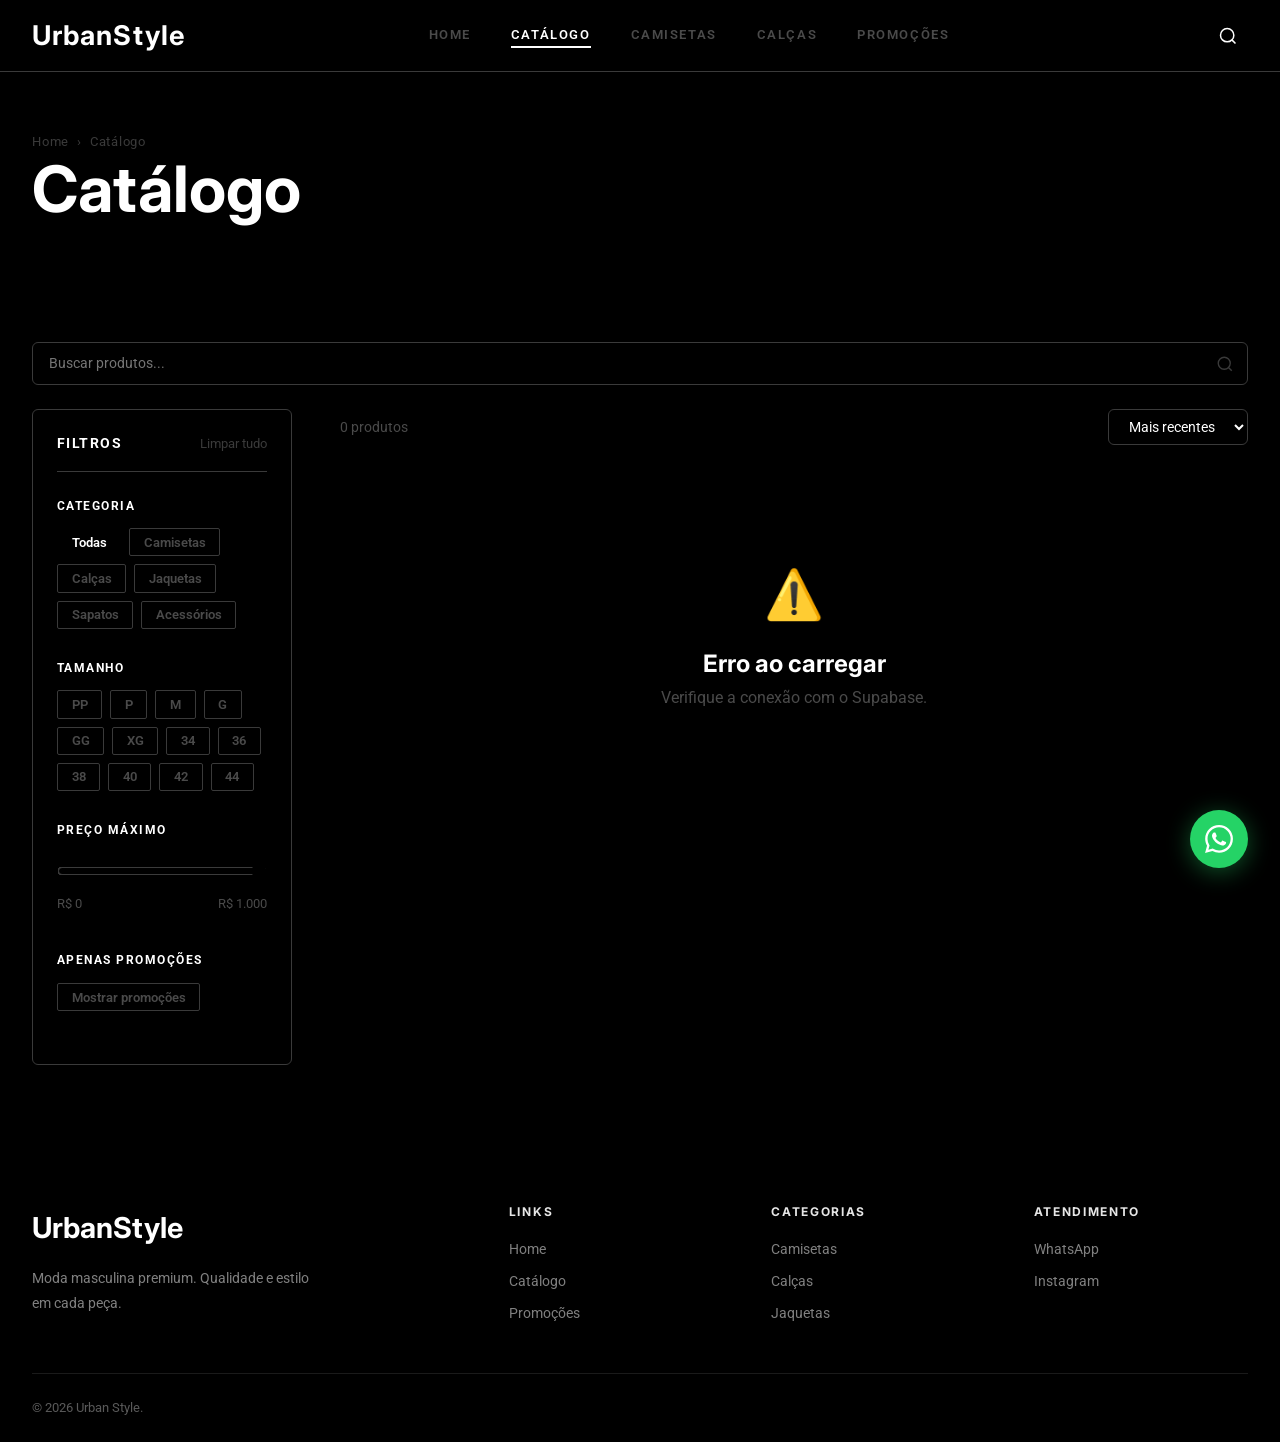
==== commit c937a42d: "mudando estilo" ====
--- a/catalog.html
+++ b/catalog.html
@@ -3,8 +3,8 @@
 <head>
   <meta charset="UTF-8">
   <meta name="viewport" content="width=device-width, initial-scale=1.0">
-  <title>Catálogo — Élève</title>
-  <meta name="description" content="Navegue pelo catálogo completo da Élève. Filtros por tamanho, categoria e preço.">
+  <title>Catálogo — Urban Style</title>
+  <meta name="description" content="Navegue pelo catálogo completo da Urban Style. Filtros por tamanho, categoria e preço.">
   <link rel="stylesheet" href="styles.css">
   <style>
     .filter-mobile-btn {
@@ -21,12 +21,12 @@
 
 <header class="site-header">
   <div class="container nav-inner">
-    <a href="index.html" class="nav-logo">Él<span>è</span>ve</a>
+    <a href="index.html" class="nav-logo">Urban<span>Style</span></a>
     <nav class="nav-links">
       <a href="index.html">Home</a>
       <a href="catalog.html" class="active">Catálogo</a>
-      <a href="catalog.html?category=Vestidos">Vestidos</a>
-      <a href="catalog.html?category=Blusas">Blusas</a>
+      <a href="catalog.html?category=Camisetas">Camisetas</a>
+      <a href="catalog.html?category=Calças">Calças</a>
       <a href="catalog.html?promo=1">Promoções</a>
     </nav>
     <div class="nav-actions">
@@ -88,10 +88,10 @@
           <div class="filter-group-title">Categoria</div>
           <div class="filter-options" id="category-filters">
             <button class="filter-chip active" data-category="">Todas</button>
-            <button class="filter-chip" data-category="Vestidos">Vestidos</button>
-            <button class="filter-chip" data-category="Blusas">Blusas</button>
+            <button class="filter-chip" data-category="Camisetas">Camisetas</button>
             <button class="filter-chip" data-category="Calças">Calças</button>
-            <button class="filter-chip" data-category="Saias">Saias</button>
+            <button class="filter-chip" data-category="Jaquetas">Jaquetas</button>
+            <button class="filter-chip" data-category="Sapatos">Sapatos</button>
             <button class="filter-chip" data-category="Acessórios">Acessórios</button>
           </div>
         </div>
@@ -174,8 +174,8 @@
   <div class="container">
     <div class="footer-grid">
       <div class="footer-brand">
-        <div class="footer-logo">Él<span>è</span>ve</div>
-        <p class="footer-desc">Moda feminina premium. Qualidade e elegância em cada peça.</p>
+        <div class="footer-logo">Urban<span>Style</span></div>
+        <p class="footer-desc">Moda masculina premium. Qualidade e estilo em cada peça.</p>
       </div>
       <div><h4 class="footer-col-title">Links</h4>
         <div class="footer-links">
@@ -186,9 +186,9 @@
       </div>
       <div><h4 class="footer-col-title">Categorias</h4>
         <div class="footer-links">
-          <a href="catalog.html?category=Vestidos">Vestidos</a>
-          <a href="catalog.html?category=Blusas">Blusas</a>
+          <a href="catalog.html?category=Camisetas">Camisetas</a>
           <a href="catalog.html?category=Calças">Calças</a>
+          <a href="catalog.html?category=Jaquetas">Jaquetas</a>
         </div>
       </div>
       <div><h4 class="footer-col-title">Atendimento</h4>
@@ -199,7 +199,7 @@
       </div>
     </div>
     <div class="footer-bottom">
-      <span>© 2025 Élève.</span>
+      <span>© 2026 Urban Style.</span>
     </div>
   </div>
 </footer>
@@ -211,4 +211,4 @@
 <script src="config.js"></script>
 <script src="catalog.js"></script>
 </body>
-</html>+</html>
--- a/styles.css
+++ b/styles.css
@@ -1,9 +1,9 @@
 /* =============================================
    LOJA DE ROUPAS — STYLES.CSS
-   Design: Editorial Luxury Fashion
+   Design: Masculine Urban Style
    ============================================= */
 
-@import url('https://fonts.googleapis.com/css2?family=Cormorant+Garamond:ital,wght@0,300;0,400;0,500;0,600;1,300;1,400&family=Jost:wght@300;400;500;600&display=swap');
+@import url('https://fonts.googleapis.com/css2?family=Inter:wght@300;400;500;600;700&family=Roboto:wght@300;400;500;700&display=swap');
 
 /* ─── RESET & BASE ─── */
 *, *::before, *::after {
@@ -12,23 +12,23 @@
 }
 
 :root {
-  --black:     #0A0A0A;
+  --black:     #000000;
   --white:     #FFFFFF;
-  --gray-100:  #F5F4F2;
-  --gray-200:  #E8E6E1;
-  --gray-400:  #AEAAA3;
-  --gray-600:  #6B6762;
-  --accent:    #C9A96E;
-  --danger:    #C0392B;
-  --success:   #27AE60;
-
-  --font-display: 'Cormorant Garamond', Georgia, serif;
-  --font-body:    'Jost', sans-serif;
-
-  --radius:    4px;
-  --shadow-sm: 0 2px 12px rgba(0,0,0,.06);
-  --shadow-md: 0 8px 32px rgba(0,0,0,.10);
-  --shadow-lg: 0 20px 60px rgba(0,0,0,.14);
+  --gray-100:  #1A1A1A;
+  --gray-200:  #2A2A2A;
+  --gray-400:  #3A3A3A;
+  --gray-600:  #4A4A4A;
+  --accent:    #FFFFFF;
+  --danger:    #FF4444;
+  --success:   #44FF44;
+
+  --font-display: 'Inter', sans-serif;
+  --font-body:    'Roboto', sans-serif;
+
+  --radius:    6px;
+  --shadow-sm: 0 2px 12px rgba(0,0,0,.08);
+  --shadow-md: 0 8px 32px rgba(0,0,0,.12);
+  --shadow-lg: 0 20px 60px rgba(0,0,0,.15);
 
   --nav-h:     72px;
   --transition: .28s cubic-bezier(.4,0,.2,1);
@@ -38,8 +38,8 @@
 
 body {
   font-family: var(--font-body);
-  background: var(--white);
-  color: var(--black);
+  background: var(--black);
+  color: var(--white);
   line-height: 1.6;
   overflow-x: hidden;
   -webkit-font-smoothing: antialiased;
@@ -57,22 +57,22 @@
 ::-webkit-scrollbar-thumb { background: var(--gray-400); border-radius: 3px; }
 
 /* ─── TYPOGRAPHY ─── */
-h1, h2, h3, h4 { font-family: var(--font-display); font-weight: 400; line-height: 1.15; }
-.display { font-family: var(--font-display); font-size: clamp(3rem, 7vw, 6.5rem); font-weight: 300; letter-spacing: -.01em; }
-.label { font-size: .72rem; letter-spacing: .16em; text-transform: uppercase; font-weight: 500; }
-.section-title { font-family: var(--font-display); font-size: clamp(1.8rem, 3.5vw, 2.8rem); font-weight: 300; }
+h1, h2, h3, h4 { font-family: var(--font-display); font-weight: 700; line-height: 1.15; }
+.display { font-family: var(--font-display); font-size: clamp(3rem, 7vw, 6.5rem); font-weight: 700; letter-spacing: -.01em; }
+.label { font-size: .72rem; letter-spacing: .16em; text-transform: uppercase; font-weight: 600; }
+.section-title { font-family: var(--font-display); font-size: clamp(1.8rem, 3.5vw, 2.8rem); font-weight: 700; }
 
 /* ─── LAYOUT ─── */
 .container { max-width: 1360px; margin: 0 auto; padding: 0 2rem; }
-.section { padding: 80px 0; }
+.section { padding: 80px 0; background: var(--black); }
 
 /* ─── HEADER / NAV ─── */
 .site-header {
   position: fixed; top: 0; left: 0; right: 0; z-index: 900;
   height: var(--nav-h);
-  background: rgba(255,255,255,.94);
+  background: rgba(0,0,0,.99);
   backdrop-filter: blur(12px);
-  border-bottom: 1px solid var(--gray-200);
+  border-bottom: 1px solid var(--gray-400);
   transition: var(--transition);
 }
 .site-header.scrolled { box-shadow: var(--shadow-sm); }
@@ -85,23 +85,24 @@
 
 .nav-logo {
   font-family: var(--font-display);
-  font-size: 1.7rem; font-weight: 600;
+  font-size: 1.7rem; font-weight: 700;
   letter-spacing: .04em;
   white-space: nowrap;
-}
-.nav-logo span { color: var(--accent); }
+  color: var(--white);
+}
+.nav-logo span { color: var(--white); }
 
 .nav-links { display: flex; gap: 2.5rem; }
 .nav-links a {
-  font-size: .82rem; letter-spacing: .12em; text-transform: uppercase; font-weight: 500;
+  font-size: .82rem; letter-spacing: .12em; text-transform: uppercase; font-weight: 600;
   color: var(--gray-600); transition: color var(--transition);
   position: relative; padding-bottom: 3px;
 }
 .nav-links a::after {
   content: ''; position: absolute; bottom: 0; left: 0; right: 100%;
-  height: 1px; background: var(--black); transition: right var(--transition);
-}
-.nav-links a:hover, .nav-links a.active { color: var(--black); }
+  height: 2px; background: var(--white); transition: right var(--transition);
+}
+.nav-links a:hover, .nav-links a.active { color: var(--white); }
 .nav-links a:hover::after, .nav-links a.active::after { right: 0; }
 
 .nav-actions { display: flex; align-items: center; gap: 1rem; }
@@ -122,26 +123,26 @@
   width: 40px; height: 40px; border-radius: 50%;
   display: flex; align-items: center; justify-content: center;
   transition: background var(--transition);
-  color: var(--black);
-}
-.nav-btn:hover { background: var(--gray-100); }
+  color: var(--white);
+}
+.nav-btn:hover { background: var(--gray-400); }
 .nav-btn svg { width: 20px; height: 20px; }
 
 .hamburger { display: none; flex-direction: column; gap: 5px; padding: 8px; }
 .hamburger span {
-  width: 24px; height: 1.5px; background: var(--black);
+  width: 24px; height: 1.5px; background: var(--white);
   transition: var(--transition); display: block;
 }
 
 /* Mobile Nav */
 .mobile-nav {
   display: none; position: fixed; top: var(--nav-h); left: 0; right: 0;
-  background: var(--white); border-bottom: 1px solid var(--gray-200);
+  background: var(--black); border-bottom: 1px solid var(--gray-400);
   padding: 1.5rem 2rem; z-index: 899; flex-direction: column; gap: 1rem;
   box-shadow: var(--shadow-md);
 }
 .mobile-nav.open { display: flex; }
-.mobile-nav a { font-size: 1rem; font-weight: 400; padding: .5rem 0; border-bottom: 1px solid var(--gray-100); }
+.mobile-nav a { font-size: 1rem; font-weight: 500; padding: .5rem 0; border-bottom: 1px solid var(--gray-400); color: var(--white); }
 
 /* ─── HERO ─── */
 .hero {
@@ -153,14 +154,15 @@
 .hero-content {
   display: flex; flex-direction: column; justify-content: center;
   padding: 5rem 5rem 5rem 2rem;
-  background: var(--gray-100);
-}
-.hero-eyebrow { color: var(--accent); margin-bottom: 1.2rem; }
+  background: var(--black);
+}
+.hero-eyebrow { color: var(--white); margin-bottom: 1.2rem; font-weight: 700; }
 .hero-title {
   font-family: var(--font-display);
-  font-size: clamp(2.8rem, 5vw, 5.5rem); font-weight: 300;
+  font-size: clamp(2.8rem, 5vw, 5.5rem); font-weight: 700;
   line-height: 1.08; margin-bottom: 1.5rem;
   letter-spacing: -.015em;
+  color: var(--white);
 }
 .hero-title em { font-style: italic; color: var(--gray-600); }
 .hero-desc { color: var(--gray-600); font-size: 1.05rem; max-width: 400px; margin-bottom: 2.5rem; }
@@ -177,15 +179,15 @@
 .hero-image-badge {
   position: absolute; bottom: 2rem; left: 2rem;
   background: var(--white); padding: .8rem 1.4rem;
-  box-shadow: var(--shadow-md);
-}
-.hero-image-badge strong { display: block; font-family: var(--font-display); font-size: 1.5rem; }
+  box-shadow: var(--shadow-md); color: var(--black);
+}
+.hero-image-badge strong { display: block; font-family: var(--font-display); font-size: 1.5rem; font-weight: 700; color: var(--black); }
 
 /* ─── BUTTONS ─── */
 .btn {
   display: inline-flex; align-items: center; gap: .6rem;
   padding: .9rem 2rem; font-size: .82rem; letter-spacing: .1em;
-  text-transform: uppercase; font-weight: 500;
+  text-transform: uppercase; font-weight: 600;
   border-radius: var(--radius); transition: var(--transition);
   white-space: nowrap;
 }
@@ -202,10 +204,10 @@
   background: var(--black); color: var(--white); transform: translateY(-1px);
 }
 .btn-accent {
-  background: var(--accent); color: var(--white);
+  background: var(--black); color: var(--white);
 }
 .btn-accent:hover {
-  background: #b8935a; transform: translateY(-1px); box-shadow: var(--shadow-md);
+  background: #222; transform: translateY(-1px); box-shadow: var(--shadow-md);
 }
 .btn-whatsapp {
   background: #25D366; color: var(--white);
@@ -242,7 +244,7 @@
 .strip {
   background: var(--black); color: var(--white);
   padding: .7rem 0; text-align: center;
-  font-size: .78rem; letter-spacing: .14em; text-transform: uppercase;
+  font-size: .78rem; letter-spacing: .14em; text-transform: uppercase; font-weight: 600;
 }
 .strip-inner { display: flex; justify-content: center; gap: 3rem; flex-wrap: wrap; }
 .strip-item { display: flex; align-items: center; gap: .5rem; }
@@ -253,7 +255,7 @@
 }
 .product-card-image {
   aspect-ratio: 3/4; overflow: hidden;
-  background: var(--gray-100);
+  background: var(--gray-200);
   margin-bottom: 1rem;
   position: relative;
 }
@@ -266,18 +268,18 @@
 .product-card-badge {
   position: absolute; top: .75rem; left: .75rem;
   padding: .3rem .75rem;
-  font-size: .7rem; letter-spacing: .1em; text-transform: uppercase; font-weight: 600;
+  font-size: .7rem; letter-spacing: .1em; text-transform: uppercase; font-weight: 700;
   border-radius: 2px;
 }
 .badge-promo { background: var(--black); color: var(--white); }
-.badge-novo  { background: var(--accent); color: var(--white); }
+.badge-novo  { background: var(--black); color: var(--white); }
 .badge-esgotado { background: var(--gray-400); color: var(--white); }
 
 .product-card-action {
   position: absolute; bottom: 0; left: 0; right: 0;
-  background: rgba(10,10,10,.88); color: var(--white);
+  background: rgba(10,10,10,.95); color: var(--white);
   padding: .85rem; text-align: center;
-  font-size: .78rem; letter-spacing: .12em; text-transform: uppercase;
+  font-size: .78rem; letter-spacing: .12em; text-transform: uppercase; font-weight: 600;
   transform: translateY(100%); transition: transform .32s ease;
 }
 .product-card:hover .product-card-action { transform: translateY(0); }
@@ -285,12 +287,13 @@
 .product-card-info { padding: 0 .25rem; }
 .product-card-name {
   font-family: var(--font-display); font-size: 1.1rem;
-  font-weight: 400; margin-bottom: .3rem;
+  font-weight: 600; margin-bottom: .3rem;
   white-space: nowrap; overflow: hidden; text-overflow: ellipsis;
+  color: var(--white);
 }
 .product-card-price { display: flex; align-items: center; gap: .6rem; }
 .price-old { color: var(--gray-400); text-decoration: line-through; font-size: .88rem; }
-.price-new { font-weight: 600; font-size: 1rem; }
+.price-new { font-weight: 700; font-size: 1rem; color: var(--white); }
 .price-promo { color: var(--danger); }
 
 /* ─── GRID ─── */
@@ -300,13 +303,13 @@
   gap: 2rem;
 }
 
-/* ─── SECTIONS ─── */
+/* ─── SECTION HEADER ─── */
 .section-header {
   display: flex; align-items: flex-end; justify-content: space-between;
   margin-bottom: 3rem;
 }
 .section-header-left { }
-.section-label { color: var(--accent); margin-bottom: .5rem; }
+.section-label { color: var(--white); margin-bottom: .5rem; font-weight: 700; }
 
 /* ─── CATEGORY CARDS ─── */
 .categories-grid {
@@ -322,25 +325,25 @@
 .category-card:hover img { transform: scale(1.08); }
 .category-card-overlay {
   position: absolute; inset: 0;
-  background: linear-gradient(to top, rgba(0,0,0,.65) 0%, transparent 50%);
+  background: linear-gradient(to top, rgba(0,0,0,.7) 0%, transparent 50%);
   display: flex; flex-direction: column; justify-content: flex-end;
   padding: 2rem;
 }
 .category-card-name {
   font-family: var(--font-display);
-  font-size: 1.8rem; color: var(--white); font-weight: 400;
+  font-size: 1.8rem; color: var(--white); font-weight: 700;
   margin-bottom: .5rem;
 }
 .category-card-link {
   font-size: .75rem; letter-spacing: .14em; text-transform: uppercase;
-  color: rgba(255,255,255,.75); display: inline-flex; align-items: center; gap: .4rem;
-  transition: color var(--transition);
+  color: rgba(255,255,255,.85); display: inline-flex; align-items: center; gap: .4rem;
+  transition: color var(--transition); font-weight: 600;
 }
 .category-card:hover .category-card-link { color: var(--white); }
 
 /* ─── PROMO BANNER ─── */
 .promo-banner {
-  background: var(--gray-100); padding: 80px 0;
+  background: var(--black); padding: 80px 0;
   display: grid; grid-template-columns: 1fr 1fr; gap: 0;
   overflow: hidden;
 }
@@ -349,13 +352,13 @@
   padding: 3rem 4rem;
 }
 .promo-banner-tag {
-  font-size: 5rem; color: var(--accent);
-  font-family: var(--font-display); font-weight: 300; line-height: 1;
+  font-size: 5rem; color: var(--white);
+  font-family: var(--font-display); font-weight: 700; line-height: 1;
   margin-bottom: 1rem;
 }
 .promo-banner-title {
-  font-size: clamp(2rem, 3.5vw, 3rem); font-weight: 300;
-  margin-bottom: 1rem;
+  font-size: clamp(2rem, 3.5vw, 3rem); font-weight: 700;
+  margin-bottom: 1rem; color: var(--white);
 }
 .promo-banner-desc { color: var(--gray-600); margin-bottom: 2rem; }
 .promo-banner-image { overflow: hidden; }
@@ -371,52 +374,55 @@
 }
 .stat-number {
   font-family: var(--font-display);
-  font-size: 3.2rem; font-weight: 300; line-height: 1;
-  margin-bottom: .4rem;
-}
-.stat-label { font-size: .8rem; letter-spacing: .14em; text-transform: uppercase; color: var(--gray-400); }
+  font-size: 3.2rem; font-weight: 700; line-height: 1;
+  margin-bottom: .4rem; color: var(--white);
+}
+.stat-label { font-size: .8rem; letter-spacing: .14em; text-transform: uppercase; color: var(--gray-400); font-weight: 600; }
 
 /* ─── CATALOG PAGE ─── */
 .catalog-hero {
-  background: var(--gray-100); padding: 60px 0;
+  background: var(--black); padding: 60px 0;
   margin-top: var(--nav-h);
 }
 .catalog-hero-title {
   font-family: var(--font-display); font-size: clamp(2.5rem, 5vw, 4.5rem);
-  font-weight: 300; margin-bottom: .5rem;
+  font-weight: 700; margin-bottom: .5rem; color: var(--white);
 }
 .catalog-hero-breadcrumb {
   font-size: .8rem; color: var(--gray-400); letter-spacing: .06em;
   display: flex; align-items: center; gap: .5rem;
 }
-.catalog-hero-breadcrumb a:hover { color: var(--black); }
+.catalog-hero-breadcrumb a:hover { color: var(--white); }
 
 .catalog-layout { display: grid; grid-template-columns: 260px 1fr; gap: 3rem; align-items: start; }
 
 /* FILTERS SIDEBAR */
 .filters-sidebar {
   position: sticky; top: calc(var(--nav-h) + 1.5rem);
-  background: var(--white);
+  background: var(--black);
+  border: 1px solid var(--gray-400);
+  padding: 1.5rem;
+  border-radius: var(--radius);
 }
 .filters-header {
   display: flex; align-items: center; justify-content: space-between;
-  padding-bottom: 1rem; border-bottom: 1px solid var(--gray-200);
+  padding-bottom: 1rem; border-bottom: 1px solid var(--gray-400);
   margin-bottom: 1.5rem;
 }
-.filters-header h3 { font-family: var(--font-body); font-size: .9rem; letter-spacing: .1em; text-transform: uppercase; font-weight: 500; }
+.filters-header h3 { font-family: var(--font-body); font-size: .9rem; letter-spacing: .1em; text-transform: uppercase; font-weight: 700; color: var(--white); }
 .filters-clear { font-size: .8rem; color: var(--gray-400); cursor: pointer; transition: color var(--transition); }
 .filters-clear:hover { color: var(--danger); }
 
 .filter-group { margin-bottom: 1.8rem; }
 .filter-group-title {
   font-size: .78rem; letter-spacing: .12em; text-transform: uppercase;
-  font-weight: 500; color: var(--gray-600); margin-bottom: .8rem;
+  font-weight: 700; color: var(--white); margin-bottom: .8rem;
 }
 .filter-options { display: flex; flex-wrap: wrap; gap: .5rem; }
 .filter-chip {
-  padding: .35rem .85rem; border: 1px solid var(--gray-200);
+  padding: .35rem .85rem; border: 1px solid var(--gray-400);
   border-radius: 2px; font-size: .82rem; cursor: pointer;
-  transition: var(--transition); background: var(--white); color: var(--gray-600);
+  transition: var(--transition); background: transparent; color: var(--gray-600); font-weight: 600;
 }
 .filter-chip:hover, .filter-chip.active {
   border-color: var(--black); background: var(--black); color: var(--white);
@@ -433,11 +439,11 @@
 }
 .search-input-wrap input {
   width: 100%; padding: .75rem 2.8rem .75rem 1rem;
-  border: 1px solid var(--gray-200); border-radius: var(--radius);
-  font-size: .9rem; outline: none; background: var(--gray-100);
+  border: 1px solid var(--gray-400); border-radius: var(--radius);
+  font-size: .9rem; outline: none; background: var(--black); color: var(--white);
   transition: border-color var(--transition);
 }
-.search-input-wrap input:focus { border-color: var(--black); background: var(--white); }
+.search-input-wrap input:focus { border-color: var(--gray-600); background: var(--black); }
 .search-input-wrap svg {
   position: absolute; right: .9rem; top: 50%; transform: translateY(-50%);
   width: 18px; height: 18px; color: var(--gray-400); pointer-events: none;
@@ -450,8 +456,8 @@
 }
 .catalog-count { font-size: .88rem; color: var(--gray-600); }
 .catalog-sort select {
-  padding: .5rem 1rem; border: 1px solid var(--gray-200);
-  background: var(--white); font-size: .85rem; outline: none;
+  padding: .5rem 1rem; border: 1px solid var(--gray-400);
+  background: var(--black); font-size: .85rem; outline: none; color: var(--white);
   cursor: pointer; border-radius: var(--radius);
 }
 
@@ -467,7 +473,7 @@
 /* GALLERY */
 .product-gallery { position: sticky; top: calc(var(--nav-h) + 2rem); }
 .gallery-main {
-  aspect-ratio: 3/4; overflow: hidden; background: var(--gray-100);
+  aspect-ratio: 3/4; overflow: hidden; background: var(--gray-200);
   margin-bottom: 1rem; cursor: zoom-in;
   position: relative;
 }
@@ -479,7 +485,7 @@
 .gallery-thumbs { display: flex; gap: .75rem; }
 .gallery-thumb {
   aspect-ratio: 3/4; width: 80px; flex-shrink: 0;
-  overflow: hidden; background: var(--gray-100); cursor: pointer;
+  overflow: hidden; background: var(--gray-200); cursor: pointer;
   border: 2px solid transparent; transition: var(--transition);
 }
 .gallery-thumb:hover, .gallery-thumb.active { border-color: var(--black); }
@@ -488,20 +494,20 @@
 /* PRODUCT INFO */
 .product-info { }
 .product-breadcrumb { font-size: .8rem; color: var(--gray-400); margin-bottom: 1.5rem; display: flex; gap: .5rem; align-items: center; }
-.product-breadcrumb a:hover { color: var(--black); }
-.product-category-tag { color: var(--accent); margin-bottom: .5rem; }
+.product-breadcrumb a:hover { color: var(--white); }
+.product-category-tag { color: var(--white); margin-bottom: .5rem; font-weight: 700; }
 .product-name {
   font-family: var(--font-display);
-  font-size: clamp(1.8rem, 3vw, 2.8rem); font-weight: 400;
-  margin-bottom: 1rem;
+  font-size: clamp(1.8rem, 3vw, 2.8rem); font-weight: 700;
+  margin-bottom: 1rem; color: var(--white);
 }
 .product-pricing { display: flex; align-items: center; gap: 1rem; margin-bottom: 1.5rem; }
-.product-price-current { font-size: 1.8rem; font-weight: 600; }
-.product-price-promo { color: var(--danger); font-size: 1.8rem; font-weight: 600; }
+.product-price-current { font-size: 1.8rem; font-weight: 700; color: var(--white); }
+.product-price-promo { color: var(--danger); font-size: 1.8rem; font-weight: 700; }
 .product-price-old { font-size: 1.1rem; color: var(--gray-400); text-decoration: line-through; }
 .product-discount-badge {
   background: var(--danger); color: var(--white);
-  padding: .25rem .6rem; font-size: .8rem; font-weight: 600; border-radius: 2px;
+  padding: .25rem .6rem; font-size: .8rem; font-weight: 700; border-radius: 2px;
 }
 
 .product-stock { display: flex; align-items: center; gap: .5rem; margin-bottom: 1.5rem; }
@@ -511,46 +517,46 @@
 .stock-dot.red    { background: var(--danger); }
 .stock-text { font-size: .85rem; color: var(--gray-600); }
 
-.product-divider { height: 1px; background: var(--gray-200); margin: 1.5rem 0; }
-
-.size-label { font-size: .8rem; letter-spacing: .12em; text-transform: uppercase; font-weight: 500; margin-bottom: .8rem; display: flex; justify-content: space-between; }
-.size-guide { color: var(--accent); cursor: pointer; }
+.product-divider { height: 1px; background: var(--gray-400); margin: 1.5rem 0; }
+
+.size-label { font-size: .8rem; letter-spacing: .12em; text-transform: uppercase; font-weight: 700; margin-bottom: .8rem; display: flex; justify-content: space-between; color: var(--white); }
+.size-guide { color: var(--white); cursor: pointer; }
 .sizes-grid { display: flex; flex-wrap: wrap; gap: .6rem; margin-bottom: 1.5rem; }
 .size-btn {
   min-width: 52px; height: 44px; padding: 0 .8rem;
-  border: 1.5px solid var(--gray-200); border-radius: 3px;
-  font-size: .88rem; font-weight: 500; cursor: pointer;
-  transition: var(--transition); background: var(--white);
+  border: 1.5px solid var(--gray-400); border-radius: 3px;
+  font-size: .88rem; font-weight: 600; cursor: pointer;
+  transition: var(--transition); background: transparent; color: var(--white);
   display: flex; align-items: center; justify-content: center;
 }
-.size-btn:hover:not(:disabled) { border-color: var(--black); }
+.size-btn:hover:not(:disabled) { border-color: var(--white); }
 .size-btn.selected { background: var(--black); color: var(--white); border-color: var(--black); }
 .size-btn:disabled { color: var(--gray-400); border-color: var(--gray-200); cursor: not-allowed; text-decoration: line-through; }
 
 .quantity-selector {
   display: flex; align-items: center; gap: 1rem; margin-bottom: 1.5rem;
 }
-.qty-label { font-size: .8rem; letter-spacing: .12em; text-transform: uppercase; font-weight: 500; }
-.qty-controls { display: flex; align-items: center; gap: 0; border: 1px solid var(--gray-200); border-radius: 3px; overflow: hidden; }
+.qty-label { font-size: .8rem; letter-spacing: .12em; text-transform: uppercase; font-weight: 700; color: var(--white); }
+.qty-controls { display: flex; align-items: center; gap: 0; border: 1px solid var(--gray-400); border-radius: 3px; overflow: hidden; }
 .qty-btn {
-  width: 40px; height: 40px; font-size: 1.2rem;
+  width: 40px; height: 40px; font-size: 1.2rem; color: var(--white);
   display: flex; align-items: center; justify-content: center;
   transition: background var(--transition);
 }
-.qty-btn:hover { background: var(--gray-100); }
-.qty-value { width: 50px; text-align: center; font-weight: 500; border-left: 1px solid var(--gray-200); border-right: 1px solid var(--gray-200); height: 40px; display: flex; align-items: center; justify-content: center; }
+.qty-btn:hover { background: var(--gray-600); }
+.qty-value { width: 50px; text-align: center; font-weight: 700; border-left: 1px solid var(--gray-400); border-right: 1px solid var(--gray-400); height: 40px; display: flex; align-items: center; justify-content: center; color: var(--white); }
 
 .product-cta { display: flex; flex-direction: column; gap: .75rem; margin-bottom: 2rem; }
 
 .product-description { margin-top: 2rem; }
 .product-description h4 {
-  font-size: .8rem; letter-spacing: .12em; text-transform: uppercase; font-weight: 500;
-  margin-bottom: .8rem; padding-bottom: .6rem; border-bottom: 1px solid var(--gray-200);
+  font-size: .8rem; letter-spacing: .12em; text-transform: uppercase; font-weight: 700;
+  margin-bottom: .8rem; padding-bottom: .6rem; border-bottom: 1px solid var(--gray-400); color: var(--white);
 }
 .product-description p { color: var(--gray-600); font-size: .95rem; line-height: 1.75; }
 
 /* ─── ADMIN PANEL ─── */
-.admin-body { background: #F0EEE9; min-height: 100vh; }
+.admin-body { background: var(--gray-100); min-height: 100vh; }
 
 .admin-sidebar {
   position: fixed; left: 0; top: 0; bottom: 0; width: 240px;
@@ -559,25 +565,25 @@
 }
 .admin-brand {
   padding: 1.5rem 1.5rem;
-  font-family: var(--font-display); font-size: 1.4rem;
+  font-family: var(--font-display); font-size: 1.4rem; font-weight: 700;
   border-bottom: 1px solid rgba(255,255,255,.1);
 }
-.admin-brand span { color: var(--accent); }
+.admin-brand span { color: var(--white); }
 .admin-nav { flex: 1; padding: 1rem 0; overflow-y: auto; }
 .admin-nav-item {
   display: flex; align-items: center; gap: .85rem;
   padding: .85rem 1.5rem; font-size: .88rem; color: rgba(255,255,255,.65);
-  cursor: pointer; transition: var(--transition); border-left: 3px solid transparent;
+  cursor: pointer; transition: var(--transition); border-left: 3px solid transparent; font-weight: 600;
 }
 .admin-nav-item:hover, .admin-nav-item.active {
-  background: rgba(255,255,255,.07); color: var(--white); border-left-color: var(--accent);
+  background: rgba(255,255,255,.07); color: var(--white); border-left-color: var(--white);
 }
 .admin-nav-item svg { width: 18px; height: 18px; flex-shrink: 0; }
 .admin-nav-label { }
 .admin-signout {
   padding: 1.5rem; border-top: 1px solid rgba(255,255,255,.1);
   font-size: .82rem; color: rgba(255,255,255,.4); cursor: pointer;
-  transition: color var(--transition); display: flex; align-items: center; gap: .6rem;
+  transition: color var(--transition); display: flex; align-items: center; gap: .6rem; font-weight: 600;
 }
 .admin-signout:hover { color: var(--white); }
 
@@ -589,54 +595,54 @@
   margin-bottom: 2.5rem;
 }
 .admin-topbar h1 {
-  font-family: var(--font-body); font-size: 1.5rem; font-weight: 500;
+  font-family: var(--font-body); font-size: 1.5rem; font-weight: 700;
 }
 .admin-user { display: flex; align-items: center; gap: .75rem; font-size: .9rem; }
 
 .admin-cards { display: grid; grid-template-columns: repeat(4, 1fr); gap: 1.5rem; margin-bottom: 2.5rem; }
 .admin-card {
-  background: var(--white); padding: 1.5rem;
-  border-radius: 8px; box-shadow: var(--shadow-sm);
-}
-.admin-card-label { font-size: .75rem; letter-spacing: .1em; text-transform: uppercase; color: var(--gray-400); margin-bottom: .5rem; }
-.admin-card-value { font-size: 2.2rem; font-family: var(--font-display); font-weight: 300; }
+  background: var(--black); padding: 1.5rem; border: 1px solid var(--gray-400);
+  border-radius: 8px; box-shadow: var(--shadow-sm); color: var(--white);
+}
+.admin-card-label { font-size: .75rem; letter-spacing: .1em; text-transform: uppercase; color: var(--gray-400); margin-bottom: .5rem; font-weight: 700; }
+.admin-card-value { font-size: 2.2rem; font-family: var(--font-display); font-weight: 700; }
 .admin-card-sub { font-size: .8rem; color: var(--gray-400); margin-top: .3rem; }
 
 .admin-panel {
-  background: var(--white); border-radius: 8px; box-shadow: var(--shadow-sm);
+  background: var(--black); border: 1px solid var(--gray-400); border-radius: 8px; box-shadow: var(--shadow-sm);
   overflow: hidden;
 }
 .admin-panel-header {
-  padding: 1.5rem 2rem; border-bottom: 1px solid var(--gray-200);
-  display: flex; align-items: center; justify-content: space-between;
-}
-.admin-panel-header h2 { font-family: var(--font-body); font-size: 1.1rem; font-weight: 500; }
+  padding: 1.5rem 2rem; border-bottom: 1px solid var(--gray-400);
+  display: flex; align-items: center; justify-content: space-between; color: var(--white);
+}
+.admin-panel-header h2 { font-family: var(--font-body); font-size: 1.1rem; font-weight: 700; }
 .admin-panel-body { padding: 2rem; }
 
 /* ADMIN TABLE */
 .admin-table { width: 100%; border-collapse: collapse; }
 .admin-table th {
   text-align: left; padding: .75rem 1rem;
-  font-size: .75rem; letter-spacing: .1em; text-transform: uppercase; font-weight: 500;
-  color: var(--gray-600); border-bottom: 1px solid var(--gray-200); background: var(--gray-100);
+  font-size: .75rem; letter-spacing: .1em; text-transform: uppercase; font-weight: 700;
+  color: var(--white); border-bottom: 1px solid var(--gray-400); background: var(--black);
 }
 .admin-table td {
-  padding: 1rem; border-bottom: 1px solid var(--gray-100);
-  font-size: .9rem; vertical-align: middle;
-}
-.admin-table tr:hover td { background: var(--gray-100); }
+  padding: 1rem; border-bottom: 1px solid var(--gray-400);
+  font-size: .9rem; vertical-align: middle; color: var(--white);
+}
+.admin-table tr:hover td { background: var(--gray-200); }
 .admin-table-img { width: 50px; height: 65px; object-fit: cover; border-radius: 3px; background: var(--gray-100); }
 
 .admin-actions { display: flex; gap: .5rem; }
 .admin-btn-edit {
   padding: .35rem .8rem; background: var(--gray-100);
-  font-size: .78rem; font-weight: 500; border-radius: 3px;
+  font-size: .78rem; font-weight: 700; border-radius: 3px;
   transition: var(--transition);
 }
 .admin-btn-edit:hover { background: var(--black); color: var(--white); }
 .admin-btn-del {
   padding: .35rem .8rem; background: #FEE2E2; color: var(--danger);
-  font-size: .78rem; font-weight: 500; border-radius: 3px;
+  font-size: .78rem; font-weight: 700; border-radius: 3px;
   transition: var(--transition);
 }
 .admin-btn-del:hover { background: var(--danger); color: var(--white); }
@@ -645,7 +651,7 @@
 .form-grid { display: grid; grid-template-columns: 1fr 1fr; gap: 1.5rem; }
 .form-grid-full { grid-column: 1 / -1; }
 .form-group { display: flex; flex-direction: column; gap: .4rem; }
-.form-label { font-size: .78rem; letter-spacing: .1em; text-transform: uppercase; font-weight: 500; color: var(--gray-600); }
+.form-label { font-size: .78rem; letter-spacing: .1em; text-transform: uppercase; font-weight: 700; color: var(--gray-600); }
 .form-input {
   padding: .75rem 1rem; border: 1.5px solid var(--gray-200);
   border-radius: var(--radius); font-size: .92rem;
@@ -663,7 +669,7 @@
 .size-checkbox-label {
   display: flex; align-items: center; gap: .4rem;
   padding: .4rem .9rem; border: 1.5px solid var(--gray-200);
-  border-radius: 3px; cursor: pointer; font-size: .88rem;
+  border-radius: 3px; cursor: pointer; font-size: .88rem; font-weight: 600;
   transition: var(--transition);
 }
 .size-checkbox-label input { display: none; }
@@ -672,17 +678,17 @@
 /* LOGIN */
 .login-page {
   min-height: 100vh; display: flex; align-items: center; justify-content: center;
-  background: var(--gray-100);
+  background: var(--black);
 }
 .login-card {
-  background: var(--white); padding: 3rem; border-radius: 8px;
-  box-shadow: var(--shadow-lg); width: 100%; max-width: 420px;
+  background: var(--black); padding: 3rem; border: 1px solid var(--gray-400); border-radius: 8px;
+  box-shadow: var(--shadow-lg); width: 100%; max-width: 420px; color: var(--white);
 }
 .login-logo {
   font-family: var(--font-display); font-size: 2rem; text-align: center;
-  margin-bottom: 2rem; letter-spacing: .04em;
-}
-.login-logo span { color: var(--accent); }
+  margin-bottom: 2rem; letter-spacing: .04em; font-weight: 700;
+}
+.login-logo span { color: var(--black); }
 .login-form { display: flex; flex-direction: column; gap: 1.2rem; }
 .login-subtitle { text-align: center; color: var(--gray-600); font-size: .9rem; margin-bottom: .5rem; }
 
@@ -694,16 +700,16 @@
 }
 .modal-overlay.open { opacity: 1; pointer-events: all; }
 .modal {
-  background: var(--white); border-radius: 8px; box-shadow: var(--shadow-lg);
-  width: 100%; max-width: 700px; max-height: 90vh; overflow-y: auto;
+  background: var(--black); border: 1px solid var(--gray-400); border-radius: 8px; box-shadow: var(--shadow-lg);
+  width: 100%; max-width: 700px; max-height: 90vh; overflow-y: auto; color: var(--white);
   transform: translateY(20px); transition: transform .3s ease;
 }
 .modal-overlay.open .modal { transform: translateY(0); }
 .modal-header {
-  padding: 1.5rem 2rem; border-bottom: 1px solid var(--gray-200);
-  display: flex; align-items: center; justify-content: space-between; position: sticky; top: 0; background: var(--white); z-index: 1;
-}
-.modal-header h3 { font-family: var(--font-body); font-size: 1.1rem; font-weight: 500; }
+  padding: 1.5rem 2rem; border-bottom: 1px solid var(--gray-400);
+  display: flex; align-items: center; justify-content: space-between; position: sticky; top: 0; background: var(--black); z-index: 1; color: var(--white);
+}
+.modal-header h3 { font-family: var(--font-body); font-size: 1.1rem; font-weight: 700; }
 .modal-close {
   width: 32px; height: 32px; border-radius: 50%;
   display: flex; align-items: center; justify-content: center;
@@ -712,7 +718,7 @@
 }
 .modal-close:hover { background: var(--gray-100); }
 .modal-body { padding: 2rem; }
-.modal-footer { padding: 1.5rem 2rem; border-top: 1px solid var(--gray-200); display: flex; gap: 1rem; justify-content: flex-end; }
+.modal-footer { padding: 1.5rem 2rem; border-top: 1px solid var(--gray-400); display: flex; gap: 1rem; justify-content: flex-end; }
 
 /* ─── TOAST ─── */
 .toast-container { position: fixed; bottom: 2rem; left: 50%; transform: translateX(-50%); z-index: 2000; display: flex; flex-direction: column; gap: .5rem; align-items: center; }
@@ -733,7 +739,7 @@
   grid-column: 1 / -1;
 }
 .empty-state-icon { font-size: 3rem; margin-bottom: 1rem; color: var(--gray-400); }
-.empty-state h3 { font-family: var(--font-display); font-size: 1.5rem; margin-bottom: .5rem; }
+.empty-state h3 { font-family: var(--font-display); font-size: 1.5rem; margin-bottom: .5rem; font-weight: 700; color: var(--white); }
 .empty-state p { color: var(--gray-600); }
 
 /* ─── SKELETON LOADER ─── */
@@ -754,10 +760,10 @@
   padding-bottom: 3rem; border-bottom: 1px solid rgba(255,255,255,.1);
 }
 .footer-brand { }
-.footer-logo { font-family: var(--font-display); font-size: 1.8rem; margin-bottom: 1rem; }
-.footer-logo span { color: var(--accent); }
+.footer-logo { font-family: var(--font-display); font-size: 1.8rem; margin-bottom: 1rem; font-weight: 700; }
+.footer-logo span { color: var(--white); }
 .footer-desc { color: rgba(255,255,255,.5); font-size: .9rem; line-height: 1.7; max-width: 280px; }
-.footer-col-title { font-size: .75rem; letter-spacing: .14em; text-transform: uppercase; margin-bottom: 1.2rem; color: rgba(255,255,255,.9); }
+.footer-col-title { font-size: .75rem; letter-spacing: .14em; text-transform: uppercase; margin-bottom: 1.2rem; color: rgba(255,255,255,.9); font-weight: 700; }
 .footer-links { display: flex; flex-direction: column; gap: .6rem; }
 .footer-links a { font-size: .88rem; color: rgba(255,255,255,.5); transition: color var(--transition); }
 .footer-links a:hover { color: var(--white); }
@@ -773,8 +779,8 @@
   gap: .5rem; padding: 3rem 0;
 }
 .page-btn {
-  width: 40px; height: 40px; border: 1px solid var(--gray-200);
-  border-radius: var(--radius); font-size: .9rem; cursor: pointer;
+  width: 40px; height: 40px; border: 1px solid var(--gray-400);
+  border-radius: var(--radius); font-size: .9rem; cursor: pointer; font-weight: 600; color: var(--white);
   display: flex; align-items: center; justify-content: center;
   transition: var(--transition);
 }
@@ -820,4 +826,4 @@
   .footer-grid { grid-template-columns: 1fr; }
   .stats-grid { grid-template-columns: repeat(2, 1fr); }
   .admin-cards { grid-template-columns: 1fr 1fr; }
-}+}
